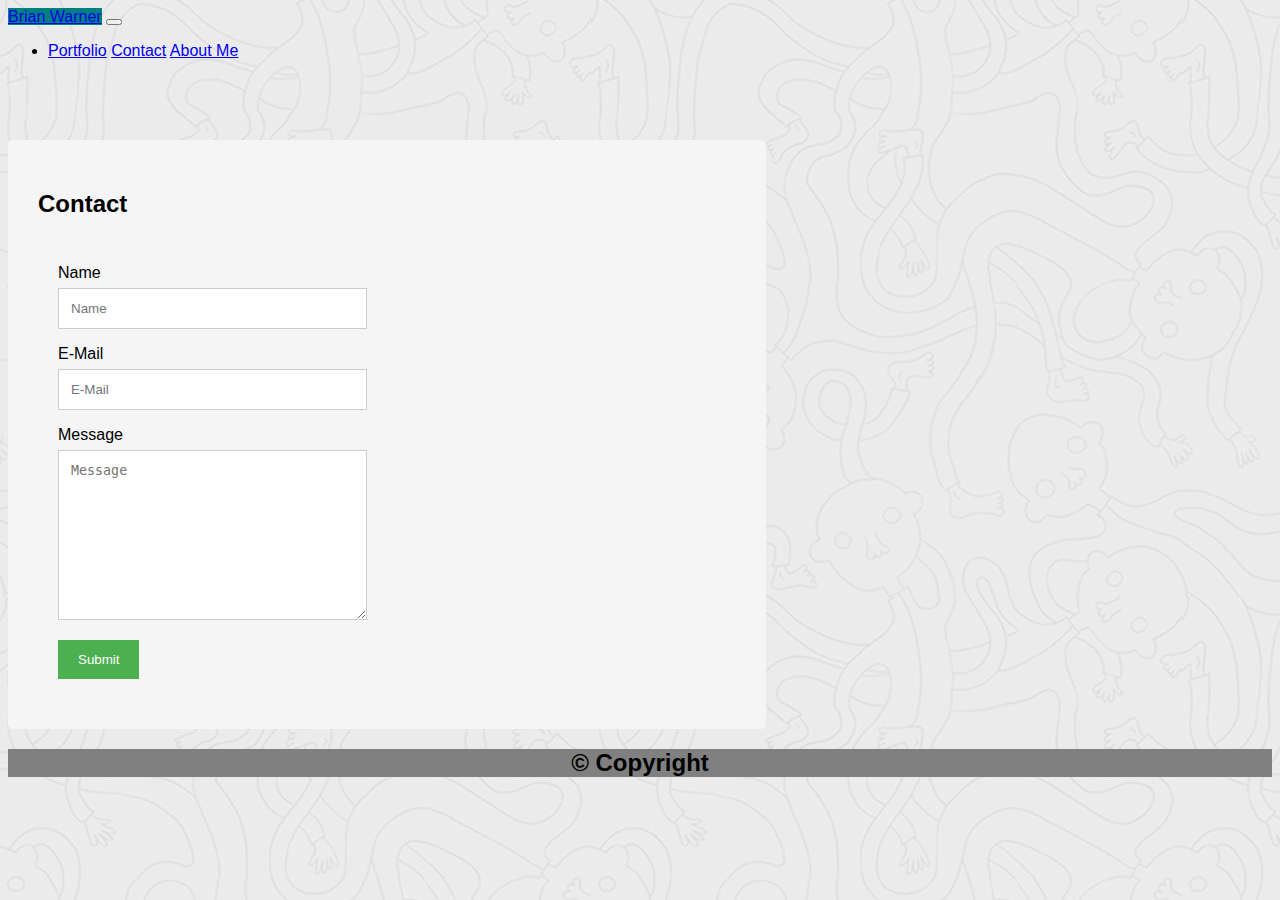
==== contact.html @ 50c9520e "Changes in Review for Portfolio Homework" ====
<!doctype html>
<html lang="en">
  <head>
    <!-- Required meta tags -->
    <meta charset="utf-8">
    <meta name="viewport" content="width=device-width, initial-scale=1, shrink-to-fit=no">

    <!-- Bootstrap CSS -->
    <link rel="stylesheet" href="https://stackpath.bootstrapcdn.com/bootstrap/4.5.0/css/bootstrap.min.css" integrity="sha384-9aIt2nRpC12Uk9gS9baDl411NQApFmC26EwAOH8WgZl5MYYxFfc+NcPb1dKGj7Sk" crossorigin="anonymous">
    <link rel="stylesheet" href="style.css">
    <title>Brian Warner's Portfolio</title>
  </head>
  <body>
    <header>
    <nav class="navbar navbar-expand-lg navbar-light bg-light">
      <!-- Our brand / logo -->
      <a class="navbar-brand" href="#">Brian Warner</a>
      <button class="navbar-toggler" type="button" data-toggle="collapse" data-target="#navbarNavDropdown" aria-controls="navbarNavDropdown" aria-expanded="false" aria-label="Toggle navigation">
        <span class="navbar-toggler-icon"></span>
      </button>
        <!-- Collapsible button -->
      <div class="collapse navbar-collapse" id="navbarNavDropdown">
        <ul class="navbar-nav ml-auto">   
          <!-- a Dropdown menu -->
            <li class="nav-item dropdown">
              <a class="nav-link dropdown-toggle" href="#" id="navbarDropdownMenuLink" data-toggle="dropdown" aria-haspopup="true" aria-expanded="false">
                <span class="navbar-toggler-icon"></span>
              </a>
              <div class="dropdown-menu" aria-labelledby="navbarDropdownMenuLink">
                <a class="dropdown-item" href="./Portfolio.html">Portfolio</a>
                <a class="dropdown-item" href="./contact.html">Contact</a>
                <a class="dropdown-item" href="./index.html">About Me</a>
              </div>
          </li>
        </ul>
      </div>
    </div>
    </nav>
</style>
</header>
<body>
<main>
<div class="container">
    <h2>Contact</h2>
  <div class="row">
    
    <div class="column">
        <label for="name">Name</label>
        <input type="text" placeholder="Name">
        <label for="e-mail">E-Mail</label>
        <input type="text" id="lname" name="lastname" placeholder="E-Mail">
        <label for="subject">Message</label>
        <textarea id="subject" name="subject" placeholder="Message" style="height:170px"></textarea>
        <input type="submit" value="Submit">  
    </div>
  </div>
</div>
</main>
</body>
</html>

    <!-- Optional JavaScript -->
    <!-- jQuery first, then Popper.js, then Bootstrap JS -->
    <script src="https://code.jquery.com/jquery-3.5.1.slim.min.js" integrity="sha384-DfXdz2htPH0lsSSs5nCTpuj/zy4C+OGpamoFVy38MVBnE+IbbVYUew+OrCXaRkfj" crossorigin="anonymous"></script>
    <script src="https://cdn.jsdelivr.net/npm/popper.js@1.16.0/dist/umd/popper.min.js" integrity="sha384-Q6E9RHvbIyZFJoft+2mJbHaEWldlvI9IOYy5n3zV9zzTtmI3UksdQRVvoxMfooAo" crossorigin="anonymous"></script>
    <script src="https://stackpath.bootstrapcdn.com/bootstrap/4.5.0/js/bootstrap.min.js" integrity="sha384-OgVRvuATP1z7JjHLkuOU7Xw704+h835Lr+6QL9UvYjZE3Ipu6Tp75j7Bh/kR0JKI" crossorigin="anonymous"></script>

</body>
<footer class="footer">
  <h2>© Copyright</h2>
</footer>
</html>
---- style.css ----
body {
    font-family: Arial, Helvetica, sans-serif;
    background-image: url(./Assets/gtpfbg.png)
  }
  
  * {
    box-sizing: border-box;
  }
  
  .navbar-brand {
      background-color: teal;
      ;
  }
.dropdown-menu  {
    margin-right: auto;
}
  .navbar-toggler-icon  {
      
      margin-left: center;
  }

  
/* Clear floats after the columns */
.row:after {
  content: "";
  display: table;
  clear: both;
}


/* Style inputs */
input[type=text], select, textarea {
  width: 100%;
  padding: 12px;
  border: 1px solid #ccc;
  margin-top: 6px;
  margin-bottom: 16px;
  resize: vertical;
}

input[type=submit] {
  background-color: #4CAF50;
  color: white;
  padding: 12px 20px;
  border: none;
  cursor: pointer;
}

input[type=submit]:hover {
  background-color: #45a049;
}

/* Style the container/contact section */
.container {
  border-radius: 5px;
  margin-top:80px;
  padding: 30px;
  width:60%;
  background-color: whitesmoke;
}

/* Create two columns that float next to eachother */
.column {
  float: left;
  width: 50%;
  margin-top: 6px;
  padding: 20px;
}

/* Clear floats after the columns */
.row:after {
  content: "";
  display: table;
  clear: both;
}

#Portfolio {
    padding-bottom:30px;
    background-color: whitesmoke;
}

.footer {
    background-color: grey ;
    text-align:center;
}

img {
    margin-left: 20px;
    margin-bottom: 20px;
}
 .col-sm-12 {
    position:center;
}

.footer {
  border-top:20px;
  border-top-color: lightseagreen;
}
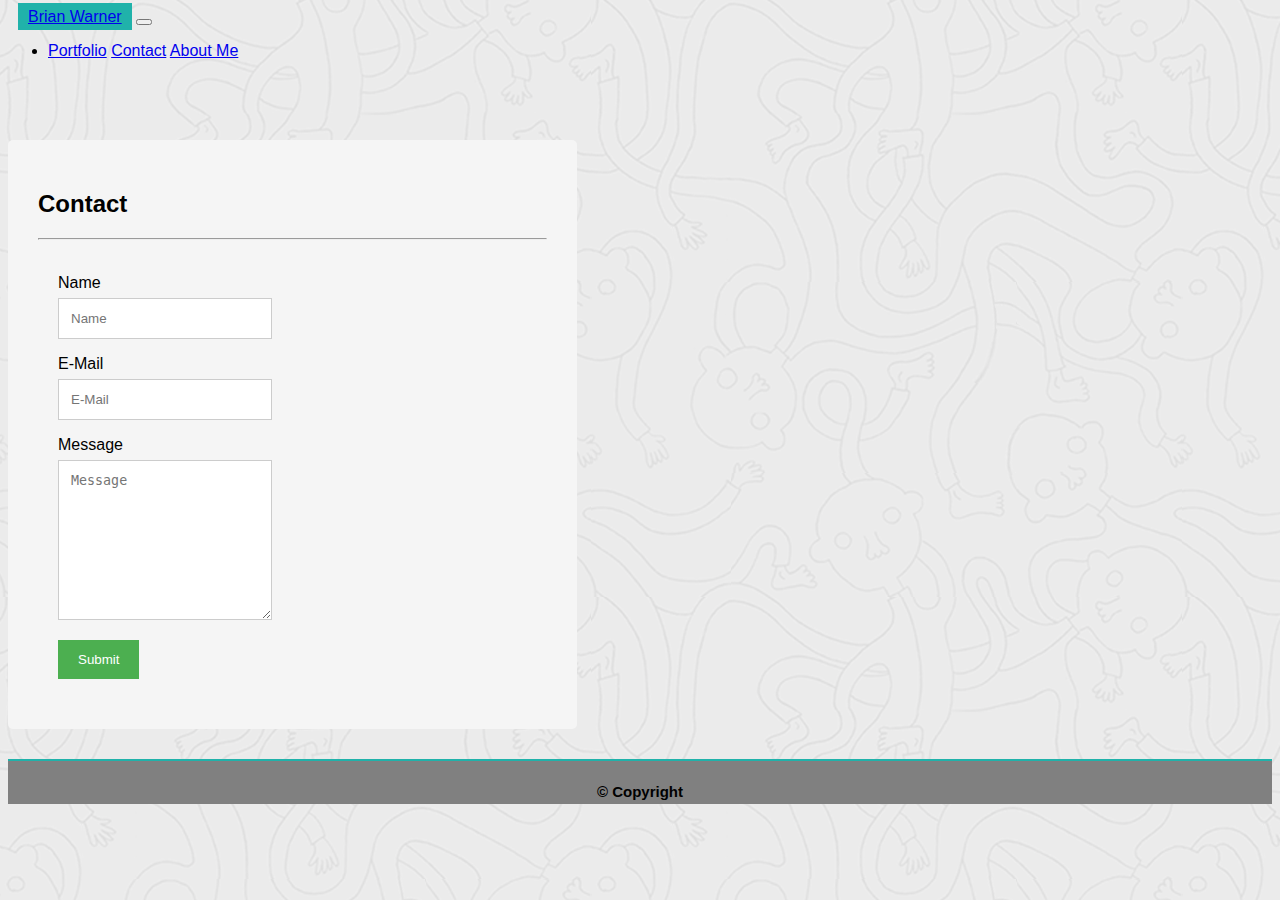
==== commit 1dbdde75: "Changes to README.md and styles.css files" ====
--- a/contact.html
+++ b/contact.html
@@ -40,17 +40,17 @@
 </header>
 <body>
 <main>
-<div class="container">
+<div class="container" id="Contact">
     <h2>Contact</h2>
+    <hr />
   <div class="row">
-    
     <div class="column">
         <label for="name">Name</label>
-        <input type="text" placeholder="Name">
+        <input type="text" placeholder="Name" style=>
         <label for="e-mail">E-Mail</label>
         <input type="text" id="lname" name="lastname" placeholder="E-Mail">
         <label for="subject">Message</label>
-        <textarea id="subject" name="subject" placeholder="Message" style="height:170px"></textarea>
+        <textarea id="subject" name="subject" placeholder="Message" style="height:160px"></textarea>
         <input type="submit" value="Submit">  
     </div>
   </div>
--- a/style.css
+++ b/style.css
@@ -8,8 +8,10 @@
   }
   
   .navbar-brand {
-      background-color: teal;
-      ;
+      background-color: lightseagreen;
+      text-align: center;
+      padding: 5px 10px;
+      margin-left: 10px;
   }
 .dropdown-menu  {
     margin-right: auto;
@@ -80,10 +82,24 @@
 }
 
 .footer {
-    background-color: grey ;
+    background-color: grey;
     text-align:center;
+    font-size: 5px;
+    border-top: 2px lightseagreen solid;
+    margin-top: 30px;
+    height: 45px;
+    padding-top: 10px;
 }
 
+.footer h2{
+  font-size: 15px;
+}
+#Contact  {
+  height: fit-content;
+  width:45%;
+  align-self: auto;
+  
+}
 img {
     margin-left: 20px;
     margin-bottom: 20px;
@@ -91,8 +107,3 @@
  .col-sm-12 {
     position:center;
 }
-
-.footer {
-  border-top:20px;
-  border-top-color: lightseagreen;
-}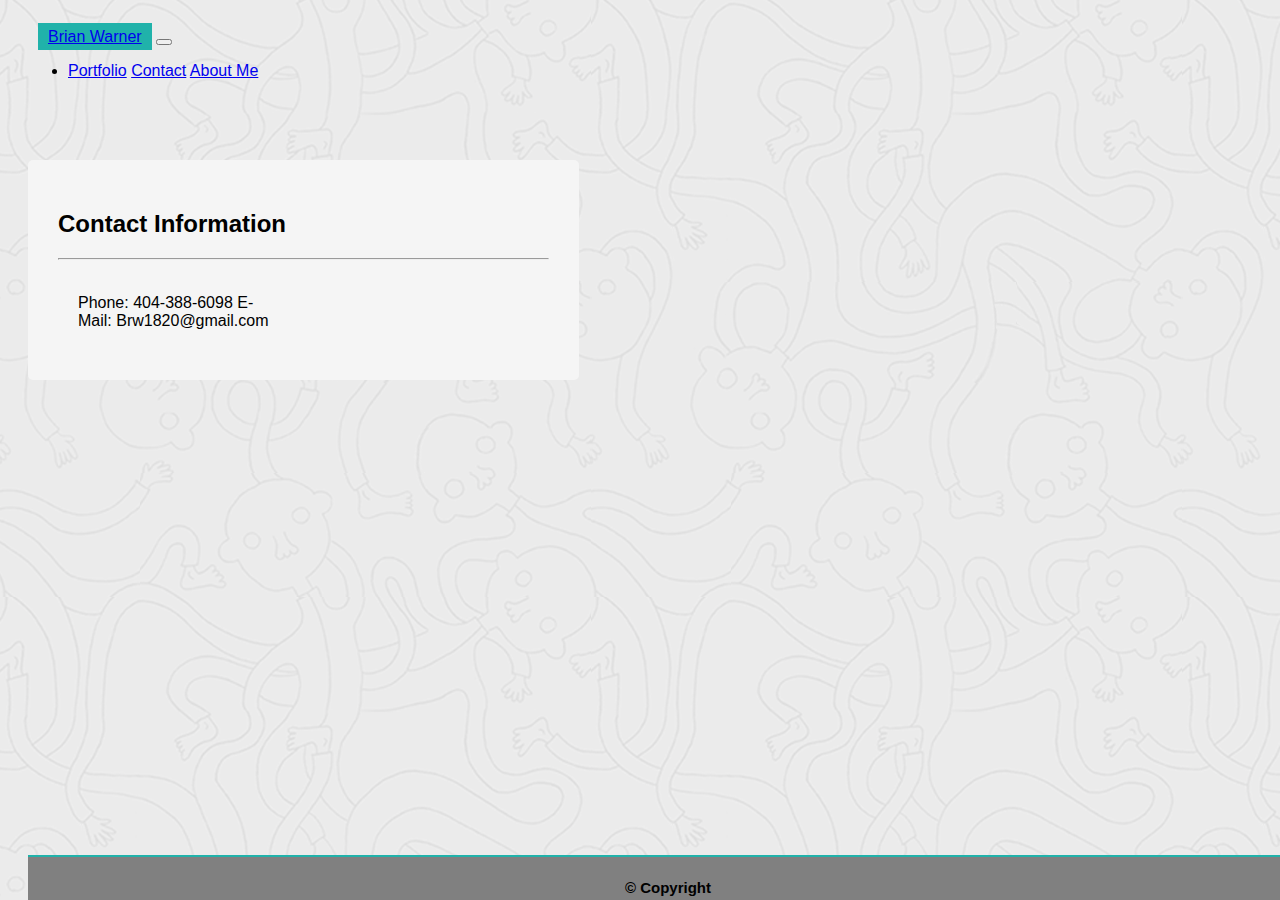
==== commit 4891524b: "new changes" ====
--- a/contact.html
+++ b/contact.html
@@ -12,9 +12,9 @@
   </head>
   <body>
     <header>
-    <nav class="navbar navbar-expand-lg navbar-light bg-light">
+    <nav class="navbar navbar-expand-lg navbar-light bg-primary rounded-lg">
       <!-- Our brand / logo -->
-      <a class="navbar-brand" href="#">Brian Warner</a>
+      <a class="navbar-brand rounded-lg" href="#">Brian Warner</a>
       <button class="navbar-toggler" type="button" data-toggle="collapse" data-target="#navbarNavDropdown" aria-controls="navbarNavDropdown" aria-expanded="false" aria-label="Toggle navigation">
         <span class="navbar-toggler-icon"></span>
       </button>
@@ -34,39 +34,35 @@
           </li>
         </ul>
       </div>
-    </div>
     </nav>
-</style>
 </header>
-<body>
+
 <main>
 <div class="container" id="Contact">
-    <h2>Contact</h2>
+    <h2>Contact Information</h2>
     <hr />
   <div class="row">
     <div class="column">
-        <label for="name">Name</label>
-        <input type="text" placeholder="Name" style=>
-        <label for="e-mail">E-Mail</label>
-        <input type="text" id="lname" name="lastname" placeholder="E-Mail">
-        <label for="subject">Message</label>
-        <textarea id="subject" name="subject" placeholder="Message" style="height:160px"></textarea>
-        <input type="submit" value="Submit">  
+        <label for="name">Phone: 404-388-6098</label>
+        <!-- <input type="text" placeholder="Name" style=> -->
+        <label for="e-mail">E-Mail: Brw1820@gmail.com</label>
+        <!-- <input type="text" id="lname" name="lastname" placeholder="E-Mail"> -->
+        <!-- <label for="subject">Message</label> -->
+          <!-- <textarea id="subject" name="subject" placeholder="Message" style="height:160px"></textarea>
+          <input type="submit" value="Submit">   -->
     </div>
   </div>
 </div>
 </main>
-</body>
-</html>
-
+<footer class="footer">
+  <h2>© Copyright</h2>
+</footer>
     <!-- Optional JavaScript -->
     <!-- jQuery first, then Popper.js, then Bootstrap JS -->
     <script src="https://code.jquery.com/jquery-3.5.1.slim.min.js" integrity="sha384-DfXdz2htPH0lsSSs5nCTpuj/zy4C+OGpamoFVy38MVBnE+IbbVYUew+OrCXaRkfj" crossorigin="anonymous"></script>
     <script src="https://cdn.jsdelivr.net/npm/popper.js@1.16.0/dist/umd/popper.min.js" integrity="sha384-Q6E9RHvbIyZFJoft+2mJbHaEWldlvI9IOYy5n3zV9zzTtmI3UksdQRVvoxMfooAo" crossorigin="anonymous"></script>
     <script src="https://stackpath.bootstrapcdn.com/bootstrap/4.5.0/js/bootstrap.min.js" integrity="sha384-OgVRvuATP1z7JjHLkuOU7Xw704+h835Lr+6QL9UvYjZE3Ipu6Tp75j7Bh/kR0JKI" crossorigin="anonymous"></script>
 
+
 </body>
-<footer class="footer">
-  <h2>© Copyright</h2>
-</footer>
 </html>--- a/style.css
+++ b/style.css
@@ -1,10 +1,15 @@
 body {
-    font-family: Arial, Helvetica, sans-serif;
-    background-image: url(./Assets/gtpfbg.png)
+    font-family:'Franklin Gothic Medium', 'Arial Narrow', Arial, sans-serif;
+    background-image: url(./Assets/gtpfbg.png);
+    padding:20px;
   }
   
   * {
     box-sizing: border-box;
+  }
+  
+  #nav1 {
+    background-color: blue;
   }
   
   .navbar-brand {
@@ -13,9 +18,9 @@
       padding: 5px 10px;
       margin-left: 10px;
   }
-.dropdown-menu  {
+/* .dropdown-menu  {
     margin-right: auto;
-}
+} */
   .navbar-toggler-icon  {
       
       margin-left: center;
@@ -81,7 +86,7 @@
     background-color: whitesmoke;
 }
 
-.footer {
+footer {
     background-color: grey;
     text-align:center;
     font-size: 5px;
@@ -89,11 +94,15 @@
     margin-top: 30px;
     height: 45px;
     padding-top: 10px;
+    position: absolute;
+    bottom: 0;
+    width: 100%;
 }
 
 .footer h2{
   font-size: 15px;
 }
+
 #Contact  {
   height: fit-content;
   width:45%;
@@ -107,3 +116,17 @@
  .col-sm-12 {
     position:center;
 }
+
+@media only screen and (max-width: 500px) {
+  .container  {
+    margin: 5px;
+  }
+}
+
+.bg-light {
+  background-color: lightblue;
+}
+
+#nav-item {
+  margin:35px;
+}
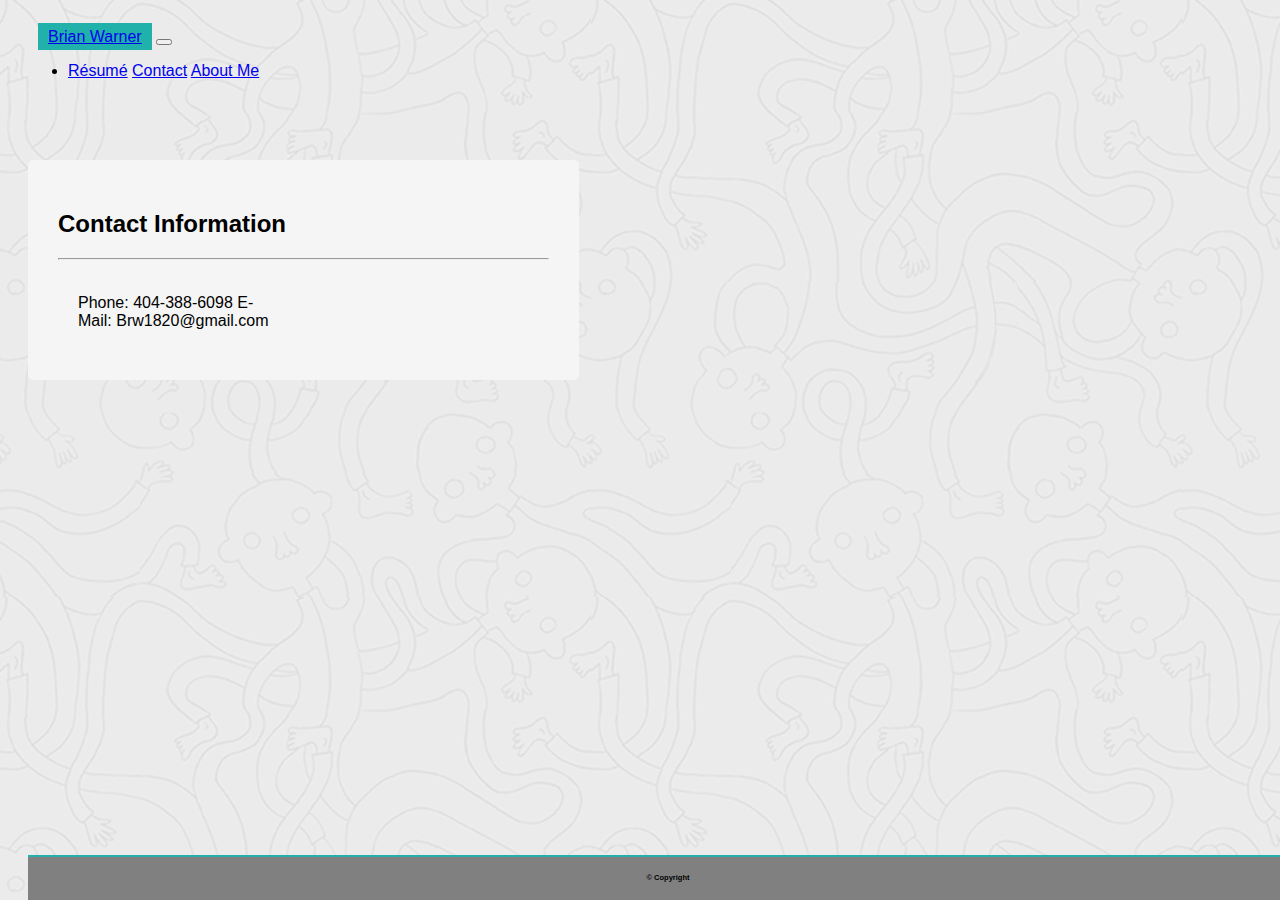
==== commit 01dfb5e7: "validator update" ====
--- a/contact.html
+++ b/contact.html
@@ -14,7 +14,7 @@
     <header>
     <nav class="navbar navbar-expand-lg navbar-light bg-primary rounded-lg">
       <!-- Our brand / logo -->
-      <a class="navbar-brand rounded-lg" href="#">Brian Warner</a>
+      <a class="navbar-brand rounded-lg" href="index.html">Brian Warner</a>
       <button class="navbar-toggler" type="button" data-toggle="collapse" data-target="#navbarNavDropdown" aria-controls="navbarNavDropdown" aria-expanded="false" aria-label="Toggle navigation">
         <span class="navbar-toggler-icon"></span>
       </button>
@@ -27,7 +27,7 @@
                 <span class="navbar-toggler-icon"></span>
               </a>
               <div class="dropdown-menu" aria-labelledby="navbarDropdownMenuLink">
-                <a class="dropdown-item" href="./Portfolio.html">Portfolio</a>
+                <a class="dropdown-item" href="./Portfolio.html">Résumé</a>
                 <a class="dropdown-item" href="./contact.html">Contact</a>
                 <a class="dropdown-item" href="./index.html">About Me</a>
               </div>
@@ -43,18 +43,13 @@
     <hr />
   <div class="row">
     <div class="column">
-        <label for="name">Phone: 404-388-6098</label>
-        <!-- <input type="text" placeholder="Name" style=> -->
-        <label for="e-mail">E-Mail: Brw1820@gmail.com</label>
-        <!-- <input type="text" id="lname" name="lastname" placeholder="E-Mail"> -->
-        <!-- <label for="subject">Message</label> -->
-          <!-- <textarea id="subject" name="subject" placeholder="Message" style="height:160px"></textarea>
-          <input type="submit" value="Submit">   -->
+        <label>Phone: 404-388-6098</label>
+        <label>E-Mail: Brw1820@gmail.com</label>
     </div>
   </div>
 </div>
 </main>
-<footer class="footer">
+<footer class="footer1">
   <h2>© Copyright</h2>
 </footer>
     <!-- Optional JavaScript -->
--- a/style.css
+++ b/style.css
@@ -86,7 +86,7 @@
     background-color: whitesmoke;
 }
 
-footer {
+.footer1 {
     background-color: grey;
     text-align:center;
     font-size: 5px;
@@ -94,13 +94,31 @@
     margin-top: 30px;
     height: 45px;
     padding-top: 10px;
+    bottom: 0;
+    width: 100%; 
     position: absolute;
-    bottom: 0;
-    width: 100%;
 }
+
+footer{
+  background-color: grey;
+  text-align:center;
+  font-size: 5px;
+  border-top: 2px lightseagreen solid;
+  margin-top: 30px;
+  height: 45px;
+  padding-top: 10px;
+  bottom: 0;
+  width: 100%;
+} */
 
 .footer h2{
   font-size: 15px;
+}
+
+.picture  {
+  max-height: 175px;
+  max-width: 175px;
+  border-style: double;
 }
 
 #Contact  {
@@ -112,6 +130,7 @@
 img {
     margin-left: 20px;
     margin-bottom: 20px;
+    margin-right: 20px;
 }
  .col-sm-12 {
     position:center;
@@ -120,6 +139,7 @@
 @media only screen and (max-width: 500px) {
   .container  {
     margin: 5px;
+    width:50%;
   }
 }
 
@@ -130,3 +150,7 @@
 #nav-item {
   margin:35px;
 }
+
+.picture{
+align:left;
+}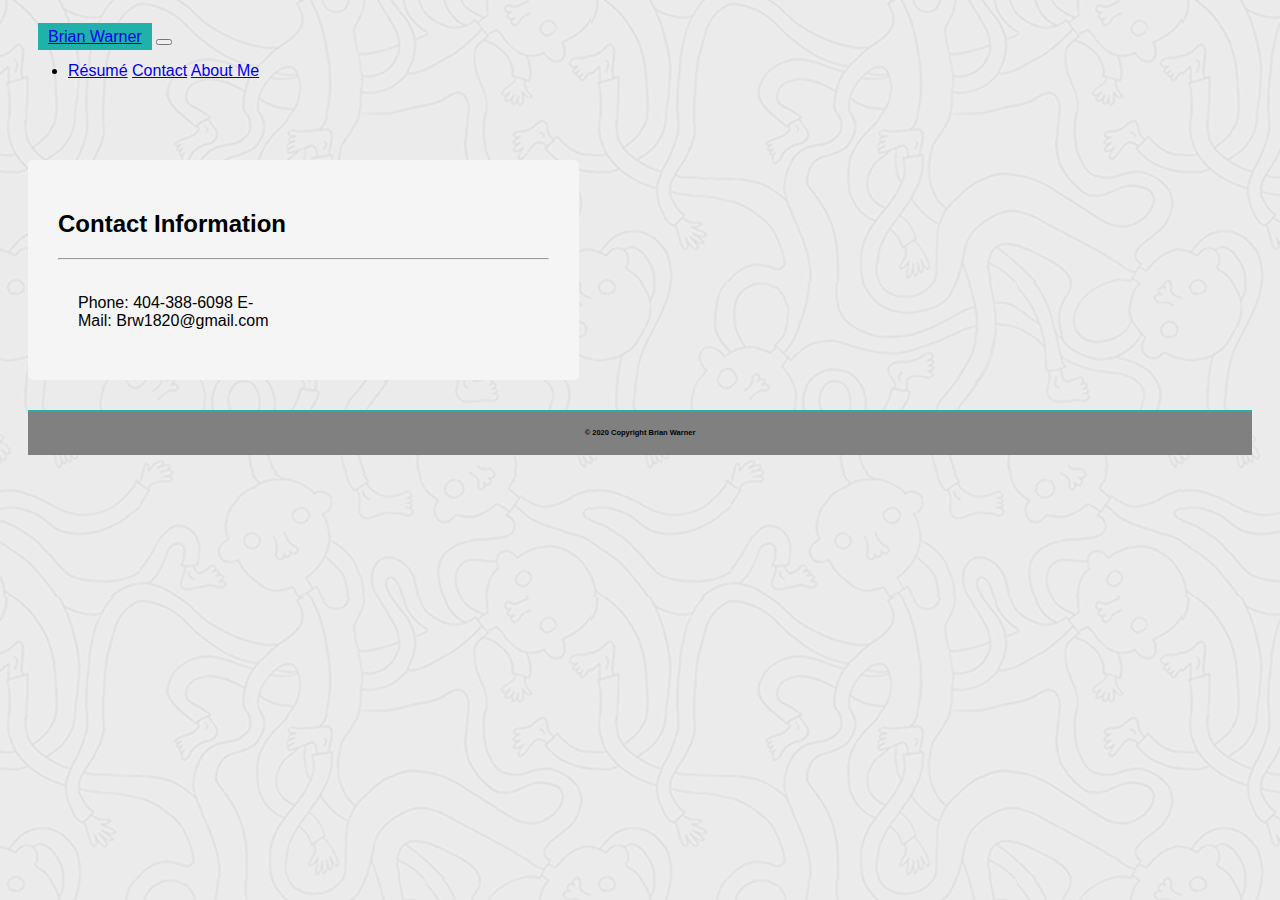
==== commit f672dc73: "projects included" ====
--- a/contact.html
+++ b/contact.html
@@ -49,9 +49,13 @@
   </div>
 </div>
 </main>
-<footer class="footer1">
+<nav class="navbar fixed-bottom navbar-light bg-light bottomNav">
+  <h2>© 2020 Copyright Brian Warner</h2>
+</nav>
+
+<!-- <footer class="footer1">
   <h2>© Copyright</h2>
-</footer>
+</footer> -->
     <!-- Optional JavaScript -->
     <!-- jQuery first, then Popper.js, then Bootstrap JS -->
     <script src="https://code.jquery.com/jquery-3.5.1.slim.min.js" integrity="sha384-DfXdz2htPH0lsSSs5nCTpuj/zy4C+OGpamoFVy38MVBnE+IbbVYUew+OrCXaRkfj" crossorigin="anonymous"></script>
--- a/style.css
+++ b/style.css
@@ -99,22 +99,6 @@
     position: absolute;
 }
 
-footer{
-  background-color: grey;
-  text-align:center;
-  font-size: 5px;
-  border-top: 2px lightseagreen solid;
-  margin-top: 30px;
-  height: 45px;
-  padding-top: 10px;
-  bottom: 0;
-  width: 100%;
-} */
-
-.footer h2{
-  font-size: 15px;
-}
-
 .picture  {
   max-height: 175px;
   max-width: 175px;
@@ -153,4 +137,20 @@
 
 .picture{
 align:left;
+}
+
+.captured-image {
+  width: 100%;
+}
+
+.bottomNav  {
+  background-color: grey;
+  text-align: center;
+  font-size: 5px;
+  border-top: 2px lightseagreen solid;
+  margin-top: 30px;
+  height: 45px;
+  padding-top: 10px;
+  bottom: 0;
+  width: 100%;
 }